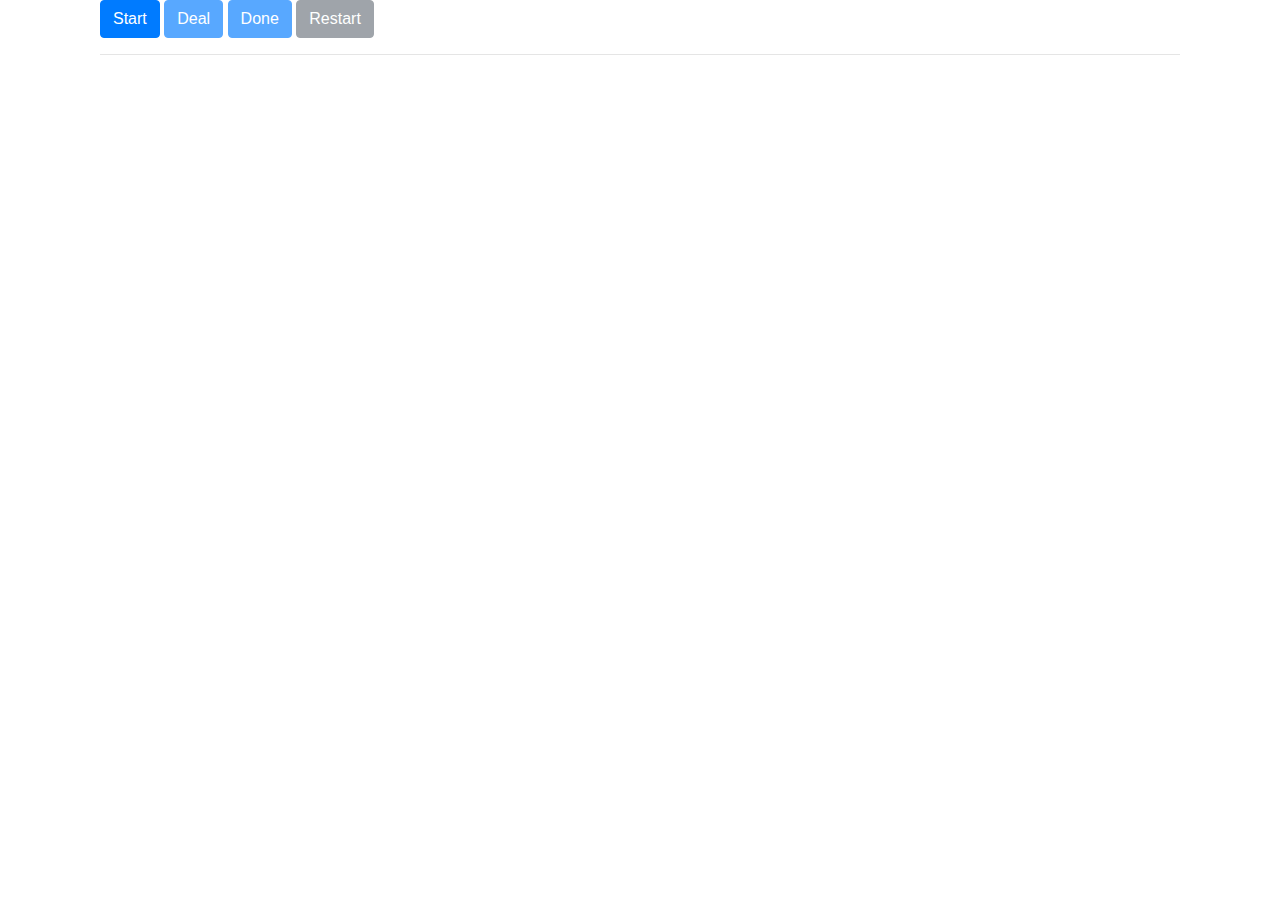
==== introduction/js-practice/black-jack/index.html @ 051488da "black jack beta 1.0.0" ====
<!DOCTYPE html>
<html lang="en">
  <head>
    <meta charset="UTF-8" />
    <meta name="viewport" content="width=device-width, initial-scale=1.0" />
    <link
      rel="stylesheet"
      href="https://stackpath.bootstrapcdn.com/bootstrap/4.5.2/css/bootstrap.min.css"
      integrity="sha384-JcKb8q3iqJ61gNV9KGb8thSsNjpSL0n8PARn9HuZOnIxN0hoP+VmmDGMN5t9UJ0Z"
      crossorigin="anonymous"
    />
    <title>black jack</title>
  </head>
  <body>
    <div class="container">
      <div class="col">
        <div>
          <button id="start" class="btn btn-primary">Start</button>
          <button id="deal" class="btn btn-primary" disabled>Deal</button>
          <button id="done" class="btn btn-primary" disabled>Done</button>
          <button id="restart" class="btn btn-secondary" disabled>
            Restart
          </button>
        </div>
        <div id="player">
          <div id="playerTotal"></div>
          <h1 id="playerCards"></h1>
        </div>
        <hr />
        <div id="bank">
          <div id="bankTotal"></div>
          <h1 id="bankCards"></h1>
        </div>
      </div>
    </div>
    <script src="poker.min.js"></script>
    <script src="./index.js"></script>
  </body>
</html>
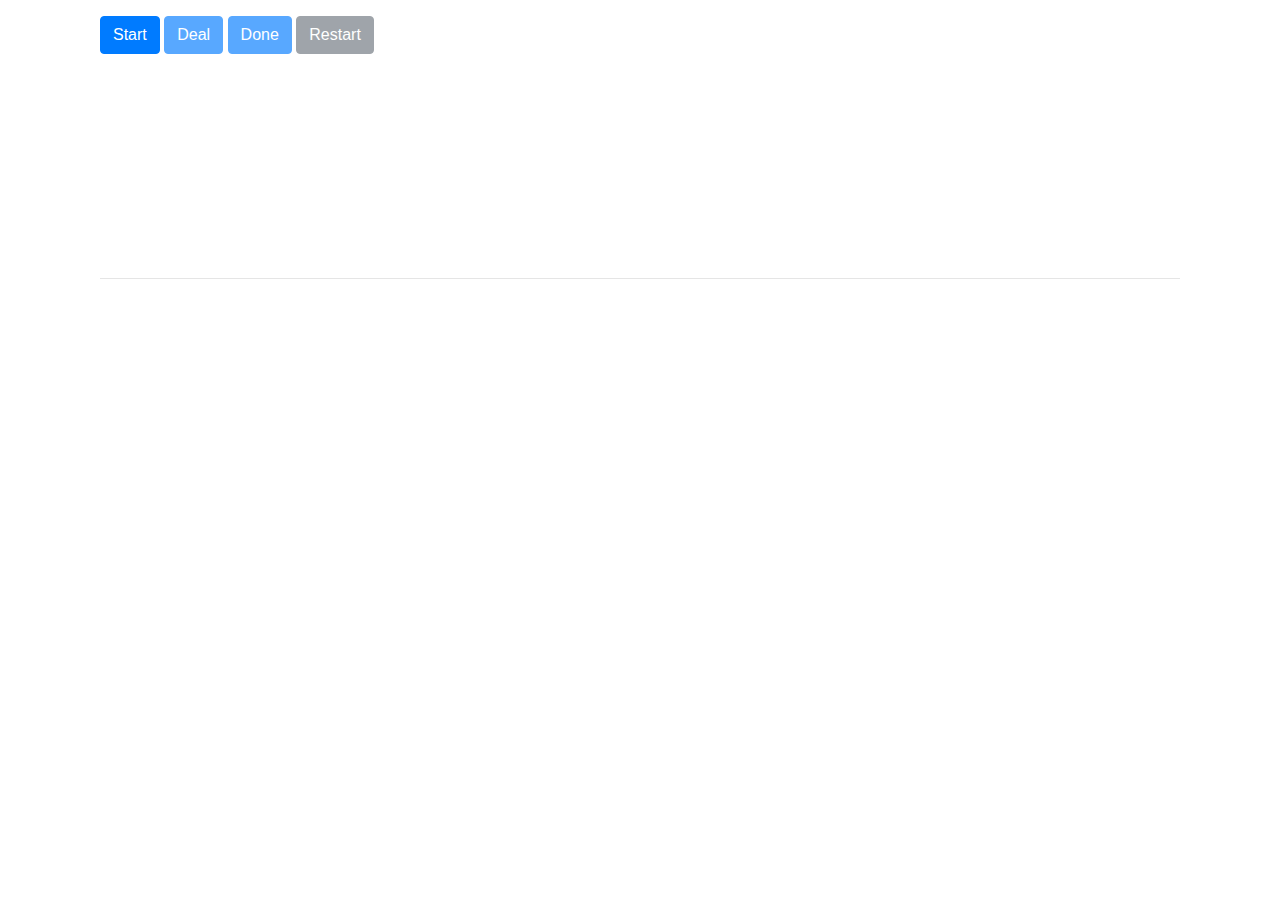
==== commit 82a2adc6: "black jack css" ====
--- a/introduction/js-practice/black-jack/index.html
+++ b/introduction/js-practice/black-jack/index.html
@@ -3,18 +3,19 @@
   <head>
     <meta charset="UTF-8" />
     <meta name="viewport" content="width=device-width, initial-scale=1.0" />
+    <title>black jack</title>
     <link
       rel="stylesheet"
       href="https://stackpath.bootstrapcdn.com/bootstrap/4.5.2/css/bootstrap.min.css"
       integrity="sha384-JcKb8q3iqJ61gNV9KGb8thSsNjpSL0n8PARn9HuZOnIxN0hoP+VmmDGMN5t9UJ0Z"
       crossorigin="anonymous"
     />
-    <title>black jack</title>
+    <link rel="stylesheet" href="./index.css" />
   </head>
   <body>
     <div class="container">
       <div class="col">
-        <div>
+        <div class="btn-groups">
           <button id="start" class="btn btn-primary">Start</button>
           <button id="deal" class="btn btn-primary" disabled>Deal</button>
           <button id="done" class="btn btn-primary" disabled>Done</button>
@@ -23,6 +24,7 @@
           </button>
         </div>
         <div id="player">
+          <div id="result"></div>
           <div id="playerTotal"></div>
           <h1 id="playerCards"></h1>
         </div>
--- a/introduction/js-practice/black-jack/index.css
+++ b/introduction/js-practice/black-jack/index.css
@@ -0,0 +1,7 @@
+.btn-groups{
+    margin: 1rem 0;
+}
+
+#player{
+    min-height: 12rem;
+}